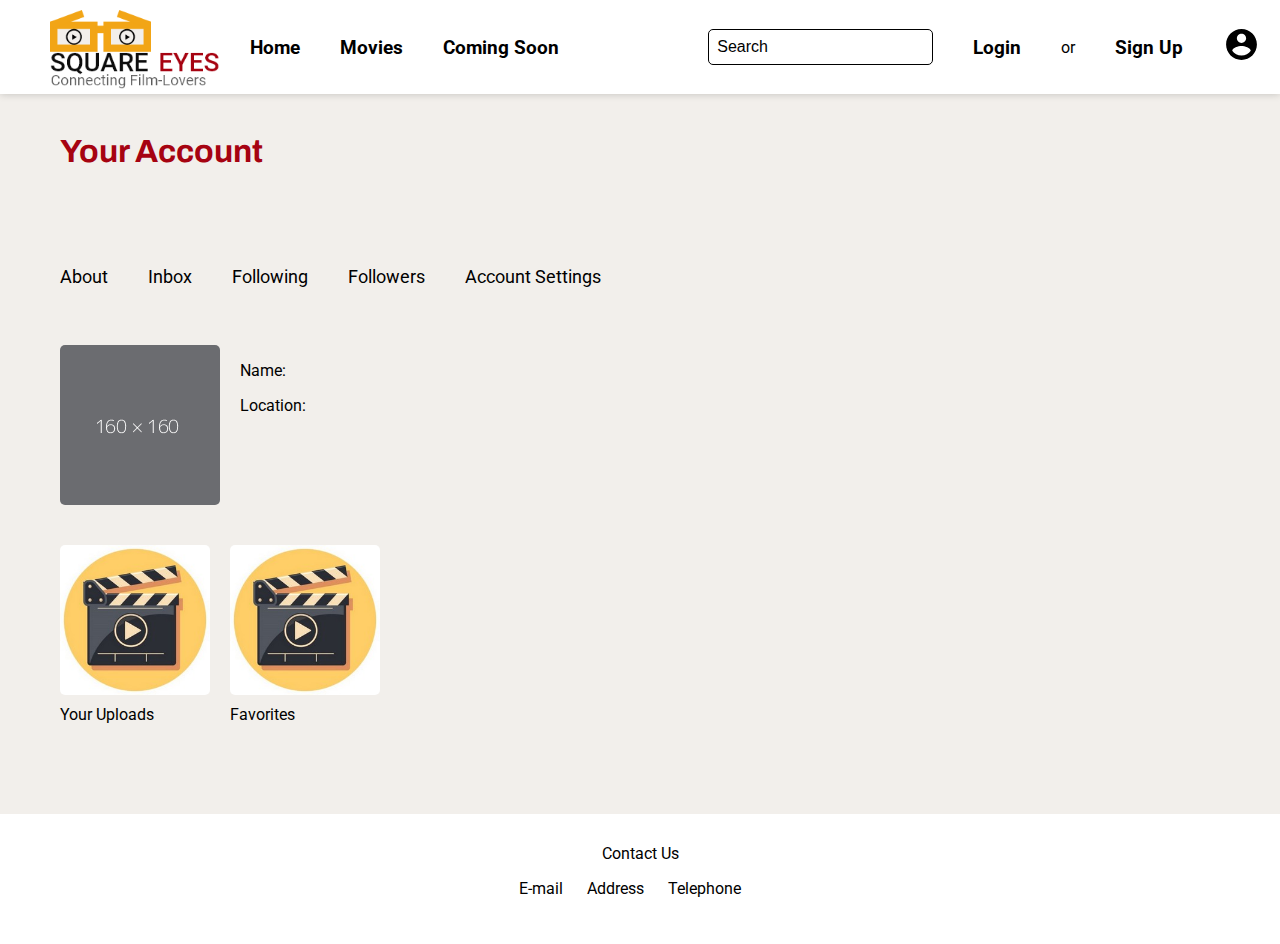
==== account.html @ ac814178 "fixed home page image and cta" ====
<!DOCTYPE html>
<html lang="en">

<head>
  <meta charset="UTF-8">
  <meta name="viewport" content="width=device-width, initial-scale=1.0">
  <meta name="description"
    content="Your account page, where you can see your uplods and favorite movies, and change your settings">
  <link rel="preconnect" href="https://fonts.gstatic.com">
  <link href="https://fonts.googleapis.com/css2?family=Archivo+Black&family=Roboto:wght@300;400;500;700&display=swap"
    rel="stylesheet">
  <link rel="stylesheet" href="/styles/styles.css">
  <title>Square Eyes | Your Account</title>
  <!-- Hotjar Tracking Code for https://thirsty-hermann-ff3585.netlify.app/ -->
  <script>
    (function (h, o, t, j, a, r) {
      h.hj = h.hj || function () { (h.hj.q = h.hj.q || []).push(arguments) };
      h._hjSettings = { hjid: 2609369, hjsv: 6 };
      a = o.getElementsByTagName('head')[0];
      r = o.createElement('script'); r.async = 1;
      r.src = t + h._hjSettings.hjid + j + h._hjSettings.hjsv;
      a.appendChild(r);
    })(window, document, 'https://static.hotjar.com/c/hotjar-', '.js?sv=');
  </script>
</head>

<body>
  <header>
    <nav class="main-nav">
      <ul class="left-nav">
        <li class="logo"><a href="index.html"><img src="images/SquareEyesLogo.png" alt="Square Eyes Logo"></a></li>
        <li><a href="index.html">Home</a></li>
        <li><a href="movies.html">Movies</a></li>
        <li><a href="coming-soon.html" class="mobile">Coming Soon</a></li>
      </ul>
      <ul class="right-nav">
        <li class="mobile"><input type="text" value="Search"></li>
        <li><a href="sign-up.html">Login</a></li>
        <li class="or-button">
          <p>or</p>
        </li>
        <li><a href="sign-up.html" class="mobile">Sign Up</a></li>
        <li><a href="account.html"><img src="images/account_circle_black_24dp.svg" alt="Profile picture"></a></li>
      </ul>
    </nav>
  </header>
  <main>
    <h1>Your Account</h1>
    <section class="account-links">
      <ul>
        <li><a href="#">About</a></li>
        <li><a href="#">Inbox</a></li>
        <li><a href="#">Following</a></li>
        <li><a href="#">Followers</a></li>
        <li><a href="#">Account Settings</a></li>
      </ul>
    </section>
    <section class="account">
      <img src="images/profile_picture.png" alt="Profile picture">
      <div class="account-info">
        <p>Name: </p>
        <p>Location: </p>
      </div>
    </section>
    <section class="folders">
      <div class="uploads">
        <img src="images/movie-thumbnail-xsmall.jpg" alt="">
        <a href="uploads.html">Your Uploads</a>
      </div>
      <div class="favorites">
        <img src="images/movie-thumbnail-xsmall.jpg" alt="">
        <a href="favorites.html">Favorites</a>
      </div>
    </section>
  </main>
  <footer>
    <a href="#">Contact Us</a>
    <div class="contact">
      <p>E-mail</p>
      <p>Address</p>
      <p>Telephone</p>
    </div>
  </footer>
</body>

</html>
---- styles/styles.css ----
/* Global Styles */
@import url("https://fonts.googleapis.com/css2?family=Archivo+Black&family=Archivo:wght@300;400;500;600;700&family=Roboto:wght@400;500;700;900&display=swap");

body,
html {
  background-color: #f2efeb;
  font-family: "Roboto", sans-serif;
  color: #a60311;
  height: 100%;
  margin: 0;
  padding: 0;
}

h1 {
  font-family: "Archivo", sans-serif;
  color: #a60311;
  font-size: 2rem;
  max-width: 100%;
  margin: 0px;
  padding: 40px 60px;
}

h2 {
  margin: 0px;
  padding-left: 60px;
}

p {
  color: #000;
}

main {
  max-width: 1980px;
}

header {
  background: #ffffff;
  width: 100%;
  padding: 0px 0px;
  box-shadow: 0px 0px 8px rgba(0, 0, 0, 0.2);
}

header a {
  text-decoration: none;
}

header ul {
  margin: 0px;
  padding: 0px;
}

header li {
  display: flex;
  padding: 20px;
}

header input {
  border: 1px solid black;
  border-radius: 5px;
  width: fit-content;
  padding: 8px;
}

.logo {
  padding: 0px;
}

.logo img {
  max-width: 170px;
  margin: 10px 10px 0px 50px;
}

.main-nav {
  display: flex;
  flex-direction: row;
  width: 100%;
}

.left-nav,
.right-nav {
  display: flex;
  align-items: center;
  width: 50%;
}

.right-nav {
  justify-content: flex-end;
}

.right-nav li,
.left-nav a {
  font-weight: bold;
  font-size: 1.2rem;
}

.right-nav p {
  color: #000;
  font-size: 1rem;
  font-weight: 400;
}

.right-nav img {
  width: 2.3rem;
}

a {
  color: black;
  text-decoration: none;
}

footer {
  background: #ffffff;
  color: #000;
  font-size: 1rem;
  margin-top: 50px;
  padding: 30px 0px;
  text-align: center;
  width: 100%;
}

.contact p {
  display: inline-block;
  padding-right: 20px;
}

a:hover {
  color: #1d5982;
}

.active {
  color: #1d5982;
}

img {
  border-radius: 5px;
  margin-top: 0px;
}

.movies {
  display: grid;
  grid-template-columns: repeat(4, 1fr);
  gap: 30px;
  padding: 40px 60px 40px 60px;
  margin-bottom: 4rem;
}

.moviecard {
  display: flex;
  flex-direction: column;
}

.moviecard-img {
  background-color: white;
  border-radius: 0.5rem;
  width: 100%;
  margin-bottom: 10px;
  display: flex;
  justify-content: center;
}

.moviecard img {
  width: 200px;
}

.movies a {
  text-decoration: none;
  display: inline-block;
  font-size: 1rem;
}

/* Home Page */

.welcome-container {
  background-image: url("../images/welcome-landscape.jpg");
  background-size: 100%;
  background-position: top;
  background-repeat: no-repeat;
  height: 450px;
  color: white;
}

.welcome-text {
  display: flex;
  flex-direction: column;
  text-align: center;
  justify-content: center;
  align-items: center;
  gap: 20px;
  padding: 50px 0px;
}

.welcome-title {
  padding: 0px 10px;
}

.cta-yellow {
  background-color: #f2a516;
  color: black;
  border: none;
  cursor: pointer;
  font-size: 1.1rem;
  text-align: center;
  padding: 10px 15px;
  border-radius: 5px;
  text-decoration: none;
}

.cta-yellow:hover {
  color: white;
}

/* Movie-Title Page */

.title-info {
  display: grid;
  grid-template-columns: 1fr 1fr;
  padding: 0px 60px;
}

.about-info {
  width: 400px;
}

.about-info :first-child,
.movie-details,
.rent p {
  font-weight: bold;
}

.play-movie {
  background-color: gray;
  width: 450px;
  height: 250px;
}

/* Movie page Pop-up */

.pop-up {
  color: black;
  position: fixed;
  top: 50%;
  left: 50%;
  transform: translate(-50%, -50%) scale(0);
  transition: 200ms ease-in-out;
  border-radius: 1rem;
  z-index: 10;
  background-color: lightgrey;
  width: 500px;
  max-width: 50%;
  text-align: center;
}

.pop-up.active {
  transform: translate(-50%, -50%) scale(1);
}

.title {
  padding: 25px;
  font-size: 1.25rem;
  font-weight: bold;
  flex: 2;
}

.pop-up_body {
  padding: 10px 15px;
  margin: auto;
}

.pop-up img {
  max-width: 100%;
}

.confirm {
  display: flex;
  flex-direction: column;
  padding: 20px;
  gap: 30px;
  max-width: 50%;
  margin: auto;
}

.confirm-button {
  background-color: green;
  color: #fff;
  border: none;
  cursor: pointer;
  font-size: 1.1rem;
  text-align: center;
  padding: 15px 15px;
  border-radius: 5px;
  text-decoration: none;
}

.cancel-button {
  background-color: red;
  color: white;
  padding: 3px;
  border-radius: 3px;
  border: none;
  cursor: pointer;
  font-size: 1rem;
}

#overlay {
  position: fixed;
  opacity: 0;
  transition: 200ms ease-in-out;
  top: 0;
  left: 0;
  right: 0;
  bottom: 0;
  background-color: rgba(0, 0, 0, 0.8);
  pointer-events: none;
}

#overlay.active {
  opacity: 1;
  pointer-events: all;
}

.purchase-message {
  margin: auto;
  background: forestgreen;
  font-size: 1.1rem;
  padding: 15px 15px;
  border-radius: 3px;
}

.purchase-text {
  font-size: 1.25rem;
}

/* Account Page */

.account-page .account-links {
  padding: 0px 60px;
}

.account-links {
  padding: 40px 60px;
  font-size: 1.1rem;
}

.account-links ul {
  display: flex;
  gap: 40px;
  list-style: none;
  padding: 0px;
}

.account {
  display: flex;
  flex-direction: row;
  padding-left: 60px;
}

.account-info {
  margin-left: 20px;
}

.folders {
  display: flex;
  padding: 40px 60px;
  gap: 20px;
}

.folders img {
  width: 100%;
}

.uploads {
  display: grid;
  grid-column: 1;
  gap: 10px;
}

.favorites {
  display: grid;
  grid-column: 2;
  gap: 10px;
}

.folders img {
  max-width: 150px;
  max-height: 150px;
}

/* Sign Up Page */

.form-container {
  color: black;
  max-width: 760px;
  margin: 20px auto;
  padding: 20px;
  background: lightgrey;
  border-radius: 3px;
  font-size: 1.1rem;
}

input {
  width: 100%;
  padding: 10px 0px;
  font-size: 1rem;
}

label {
  display: block;
  margin-top: 1rem;
}

.form-error {
  display: none;
  color: red;
  font-size: 0.9rem;
  margin-top: 2px;
}

form button {
  background-color: #f2a516;
  color: white;
  cursor: pointer;
  border: none;
  border-radius: 3px;
  width: 200px;
  padding: 1rem;
  margin-top: 30px;
}

button:disabled {
  background: gray;
}

.message {
  max-width: 150px;
  background-color: #f2a516;
  color: white;
  border-radius: 3px;
  padding: 1rem;
}

.error {
  color: red;
  padding: 10px;
  border: solid red;
}

/* Media Queries */
@media (max-width: 1050px) {
  .main-nav {
    align-items: center;
  }

  .left-nav {
    width: 70%;
  }

  .right-nav {
    width: 30%;
  }

  .or-button {
    display: none;
  }

  .mobile {
    display: none;
  }

  .movies {
    grid-template-columns: 1fr 1fr;
  }

  .welcome-container {
    height: 300px;
  }

  /* Movie Title Page */

  .movie-page,
  .title-info {
    display: flex;
    flex-direction: column;
  }

  .play-movie {
    width: 100%;
  }

  .movie-details {
    order: 3;
  }

  .about-info {
    width: 60%;
    order: 2;
    margin: 20px 0px 20px 0px;
  }

  .rent {
    margin-bottom: 30px;
  }

  @media (max-width: 800px) {
    .main-nav {
      flex-direction: column;
    }

    .left-nav,
    .right-nav {
      flex-direction: column;
      width: 100%;
    }

    .left-nav > *,
    .right-nav > * {
      padding: 7px;
    }

    .welcome-container {
      height: 250px;
    }

    /* Movie Title Page */
    .movie-page,
    .title-info {
      display: flex;
      flex-direction: column;
    }

    .play-movie {
      width: 100%;
    }

    .movie-details {
      order: 2;
    }

    .about-info {
      width: 100%;
      order: 1;
    }

    /* Account Page */
    .account-links ul {
      display: flex;
      flex-direction: column;
    }

    .account-links li {
      margin: 0px;
    }

    .account-page {
      display: flex;
      flex-direction: column;
    }

    .account {
      margin: 0px;
    }

    .account-info {
      order: 1;
    }

    .account-links {
      margin: 0px;
      order: 2;
    }

    .folders {
      margin: 0px;
      order: 3;
    }
  }

  @media screen and (max-width: 550px) {
    .movies {
      grid-template-columns: 1fr;
    }

    .welcome-container {
      height: 150px;
    }

    .rent .cta-yellow {
      display: block;
      margin-bottom: 20px;
    }

    .confirm {
      max-width: 100%;
    }

    .account {
      flex-direction: column;
    }

    .account-info {
      margin: 0px;
    }

    .account img {
      width: 50%;
    }
  }
}
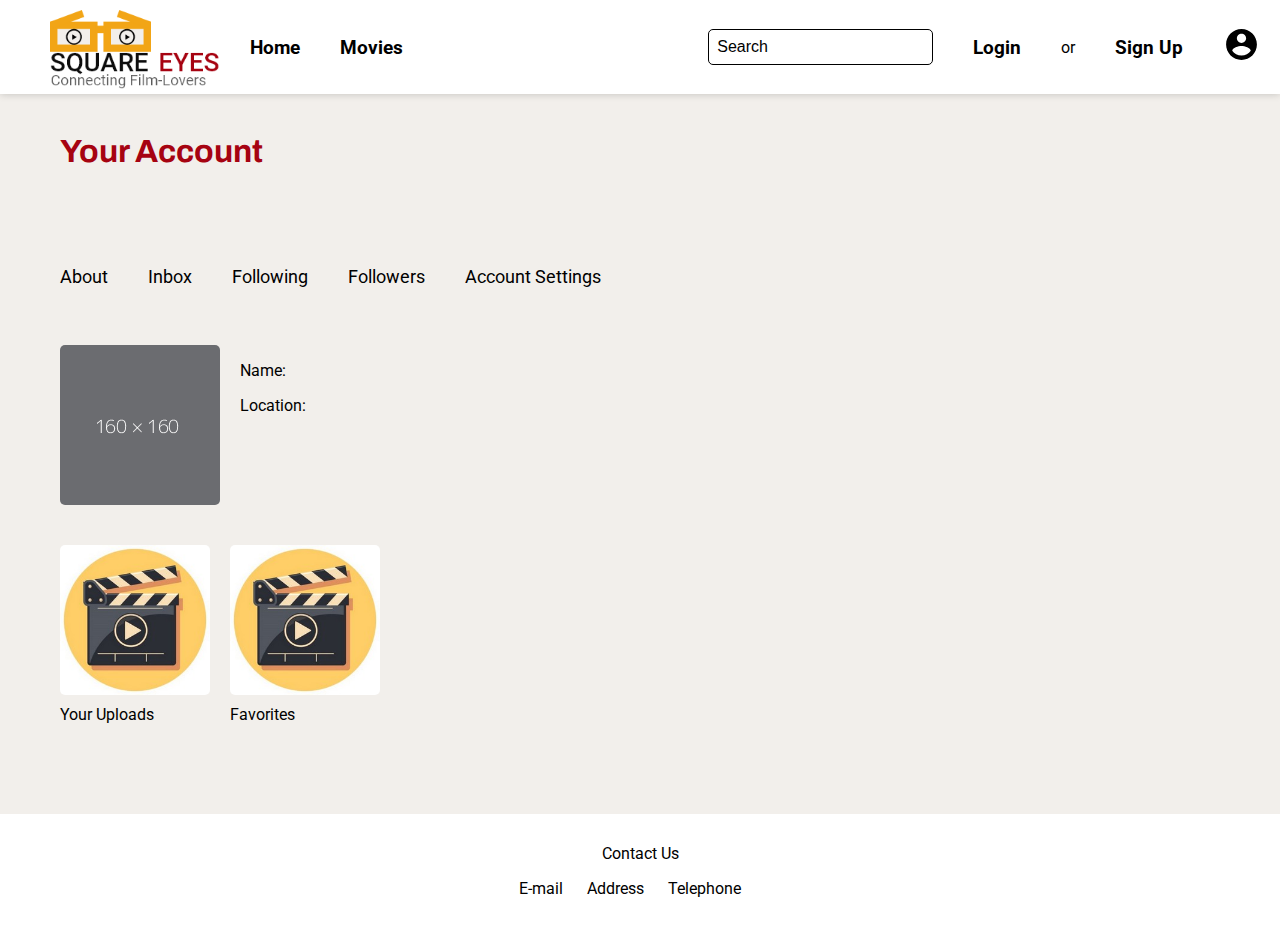
==== commit fb933e26: "removed "coming soon" from header" ====
--- a/account.html
+++ b/account.html
@@ -31,7 +31,6 @@
         <li class="logo"><a href="index.html"><img src="images/SquareEyesLogo.png" alt="Square Eyes Logo"></a></li>
         <li><a href="index.html">Home</a></li>
         <li><a href="movies.html">Movies</a></li>
-        <li><a href="coming-soon.html" class="mobile">Coming Soon</a></li>
       </ul>
       <ul class="right-nav">
         <li class="mobile"><input type="text" value="Search"></li>
--- a/styles/styles.css
+++ b/styles/styles.css
@@ -559,22 +559,25 @@
       margin: 0px;
     }
 
-    .account-info {
-      order: 1;
-    }
-
     .account-links {
       margin: 0px;
-      order: 2;
     }
 
     .folders {
       margin: 0px;
-      order: 3;
     }
   }
 
   @media screen and (max-width: 550px) {
+    h1,
+    h2 {
+      text-align: center;
+    }
+
+    h2 {
+      padding: 0px;
+    }
+
     .movies {
       grid-template-columns: 1fr;
     }
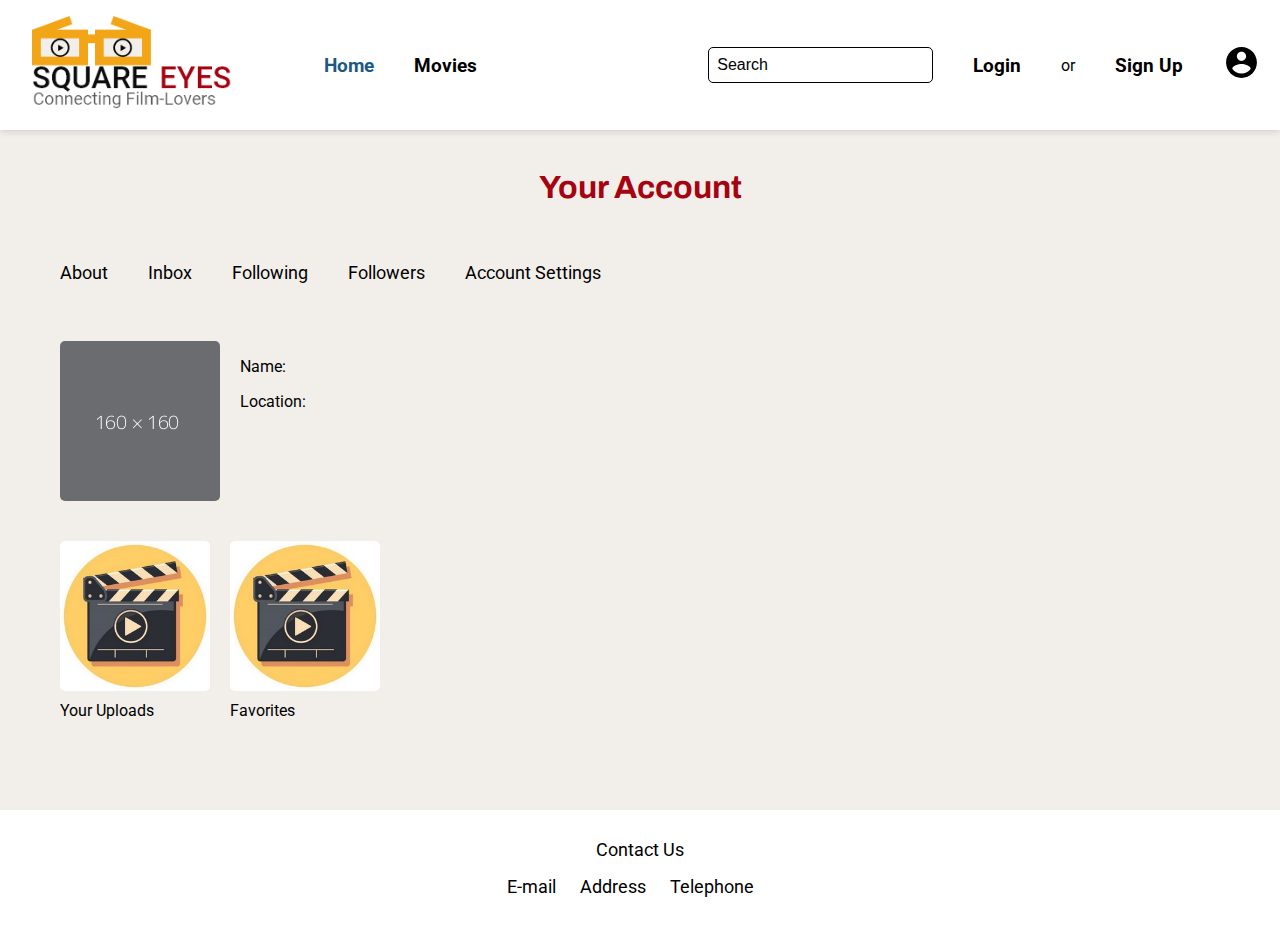
==== commit 2baaf850: "fixed some styling, and finished the hamburger menu" ====
--- a/account.html
+++ b/account.html
@@ -9,6 +9,7 @@
   <link rel="preconnect" href="https://fonts.gstatic.com">
   <link href="https://fonts.googleapis.com/css2?family=Archivo+Black&family=Roboto:wght@300;400;500;700&display=swap"
     rel="stylesheet">
+    <link rel="stylesheet" href="https://cdnjs.cloudflare.com/ajax/libs/font-awesome/4.7.0/css/font-awesome.min.css">
   <link rel="stylesheet" href="/styles/styles.css">
   <title>Square Eyes | Your Account</title>
   <!-- Hotjar Tracking Code for https://thirsty-hermann-ff3585.netlify.app/ -->
@@ -27,21 +28,21 @@
 <body>
   <header>
     <nav class="main-nav">
-      <ul class="left-nav">
-        <li class="logo"><a href="index.html"><img src="images/SquareEyesLogo.png" alt="Square Eyes Logo"></a></li>
-        <li><a href="index.html">Home</a></li>
+      <a href="index.html"><img class="logo" src="images/SquareEyesLogo.png" alt="Square Eyes Logo"></a>
+      <ul class="links">
+        <li><a href="index.html" class="active">Home</a></li>
         <li><a href="movies.html">Movies</a></li>
-      </ul>
-      <ul class="right-nav">
-        <li class="mobile"><input type="text" value="Search"></li>
+        <li class="push mobile"><input type="text" value="Search"></li>
         <li><a href="sign-up.html">Login</a></li>
         <li class="or-button">
           <p>or</p>
         </li>
-        <li><a href="sign-up.html" class="mobile">Sign Up</a></li>
-        <li><a href="account.html"><img src="images/account_circle_black_24dp.svg" alt="Profile picture"></a></li>
+        <li class="mobile"><a href="sign-up.html">Sign Up</a></li>
+        <li><a href="account.html"><img class="profile-pic" src="images/account_circle_black_24dp.svg" alt="Profile picture"></a></li>
       </ul>
     </nav>
+    <button class="icon"><i class="fa fa-bars"></i>
+    </button>
   </header>
   <main>
     <h1>Your Account</h1>
@@ -80,6 +81,7 @@
       <p>Telephone</p>
     </div>
   </footer>
+  <script src="js/hamburger.js"></script>
 </body>
 
 </html>--- a/styles/styles.css
+++ b/styles/styles.css
@@ -21,8 +21,12 @@
 }
 
 h2 {
-  margin: 0px;
-  padding-left: 60px;
+  padding: 2rem 5rem;
+}
+
+h1,
+h2 {
+  text-align: center;
 }
 
 p {
@@ -35,22 +39,17 @@
 
 header {
   background: #ffffff;
-  width: 100%;
-  padding: 0px 0px;
   box-shadow: 0px 0px 8px rgba(0, 0, 0, 0.2);
 }
 
-header a {
-  text-decoration: none;
-}
-
 header ul {
-  margin: 0px;
-  padding: 0px;
+  display: flex;
+  align-items: center;
+  justify-content: space-evenly;
 }
 
 header li {
-  display: flex;
+  list-style: none;
   padding: 20px;
 }
 
@@ -61,45 +60,33 @@
   padding: 8px;
 }
 
-.logo {
-  padding: 0px;
-}
-
-.logo img {
-  max-width: 170px;
-  margin: 10px 10px 0px 50px;
+.icon {
+  display: none;
 }
 
 .main-nav {
   display: flex;
-  flex-direction: row;
-  width: 100%;
-}
-
-.left-nav,
-.right-nav {
-  display: flex;
-  align-items: center;
-  width: 50%;
-}
-
-.right-nav {
-  justify-content: flex-end;
-}
-
-.right-nav li,
-.left-nav a {
+}
+
+.main-nav a {
   font-weight: bold;
   font-size: 1.2rem;
 }
 
-.right-nav p {
-  color: #000;
-  font-size: 1rem;
-  font-weight: 400;
-}
-
-.right-nav img {
+.links {
+  flex: 1;
+}
+
+.logo {
+  max-width: 200px;
+  padding: 1rem 2rem;
+}
+
+.push {
+  margin-left: auto;
+}
+
+.profile-pic {
   width: 2.3rem;
 }
 
@@ -111,7 +98,7 @@
 footer {
   background: #ffffff;
   color: #000;
-  font-size: 1rem;
+  font-size: 1.1rem;
   margin-top: 50px;
   padding: 30px 0px;
   text-align: center;
@@ -136,36 +123,29 @@
   margin-top: 0px;
 }
 
-.movies {
+.featured-movies,
+.recommended-movies,
+.new-movies,
+.top_rated-movies,
+.coming_soon-movies {
   display: grid;
   grid-template-columns: repeat(4, 1fr);
+  width: 90%;
+  margin: auto;
   gap: 30px;
-  padding: 40px 60px 40px 60px;
   margin-bottom: 4rem;
 }
 
 .moviecard {
-  display: flex;
-  flex-direction: column;
-}
-
-.moviecard-img {
-  background-color: white;
-  border-radius: 0.5rem;
+  width: 80%;
+}
+
+.moviecard a {
+  font-size: 1.3rem;
+}
+
+.moviecard img {
   width: 100%;
-  margin-bottom: 10px;
-  display: flex;
-  justify-content: center;
-}
-
-.moviecard img {
-  width: 200px;
-}
-
-.movies a {
-  text-decoration: none;
-  display: inline-block;
-  font-size: 1rem;
 }
 
 /* Home Page */
@@ -228,9 +208,15 @@
 }
 
 .play-movie {
-  background-color: gray;
-  width: 450px;
-  height: 250px;
+  width: 50%;
+}
+
+.play-movie img {
+  width: 100%;
+}
+
+.movie-poster {
+  width: 100%;
 }
 
 /* Movie page Pop-up */
@@ -337,7 +323,7 @@
 }
 
 .account-links {
-  padding: 40px 60px;
+  padding: 0px 60px 40px 60px;
   font-size: 1.1rem;
 }
 
@@ -431,6 +417,7 @@
 }
 
 .message {
+  text-align: center;
   max-width: 150px;
   background-color: #f2a516;
   color: white;
@@ -446,16 +433,12 @@
 
 /* Media Queries */
 @media (max-width: 1050px) {
-  .main-nav {
-    align-items: center;
-  }
-
-  .left-nav {
-    width: 70%;
-  }
-
-  .right-nav {
-    width: 30%;
+  .nav-list {
+    justify-content: space-evenly;
+  }
+
+  .links a {
+    padding: 1rem;
   }
 
   .or-button {
@@ -483,7 +466,7 @@
   }
 
   .play-movie {
-    width: 100%;
+    width: 50%;
   }
 
   .movie-details {
@@ -500,24 +483,40 @@
     margin-bottom: 30px;
   }
 
-  @media (max-width: 800px) {
+  @media (max-width: 820px) {
     .main-nav {
-      flex-direction: column;
-    }
-
-    .left-nav,
-    .right-nav {
-      flex-direction: column;
-      width: 100%;
-    }
-
-    .left-nav > *,
-    .right-nav > * {
-      padding: 7px;
+      display: block;
+    }
+
+    .links {
+      display: none;
+      padding: 0;
+    }
+
+    .links a {
+      font-size: 1.5rem;
+    }
+
+    .icon {
+      display: block;
+      border: none;
+      position: absolute;
+      width: 4em;
+      height: 4em;
+      top: 2rem;
+      right: 1rem;
     }
 
     .welcome-container {
       height: 250px;
+    }
+
+    .featured-movies,
+    .recommended-movies,
+    .new-movies,
+    .top_rated-movies,
+    .coming_soon-movies {
+      grid-template-columns: repeat(2, 1fr);
     }
 
     /* Movie Title Page */
@@ -528,7 +527,7 @@
     }
 
     .play-movie {
-      width: 100%;
+      width: 60%;
     }
 
     .movie-details {
@@ -569,17 +568,28 @@
   }
 
   @media screen and (max-width: 550px) {
-    h1,
     h2 {
+      padding: 0;
+      margin-bottom: 3rem;
+    }
+
+    .featured-movies,
+    .recommended-movies,
+    .new-movies,
+    .top_rated-movies,
+    .coming_soon-movies {
+      grid-template-columns: 1fr;
+      width: 60%;
       text-align: center;
     }
 
-    h2 {
-      padding: 0px;
-    }
-
-    .movies {
-      grid-template-columns: 1fr;
+    .moviecard {
+      width: 100%;
+      margin-bottom: 2rem;
+    }
+
+    .play-movie {
+      width: 80%;
     }
 
     .welcome-container {
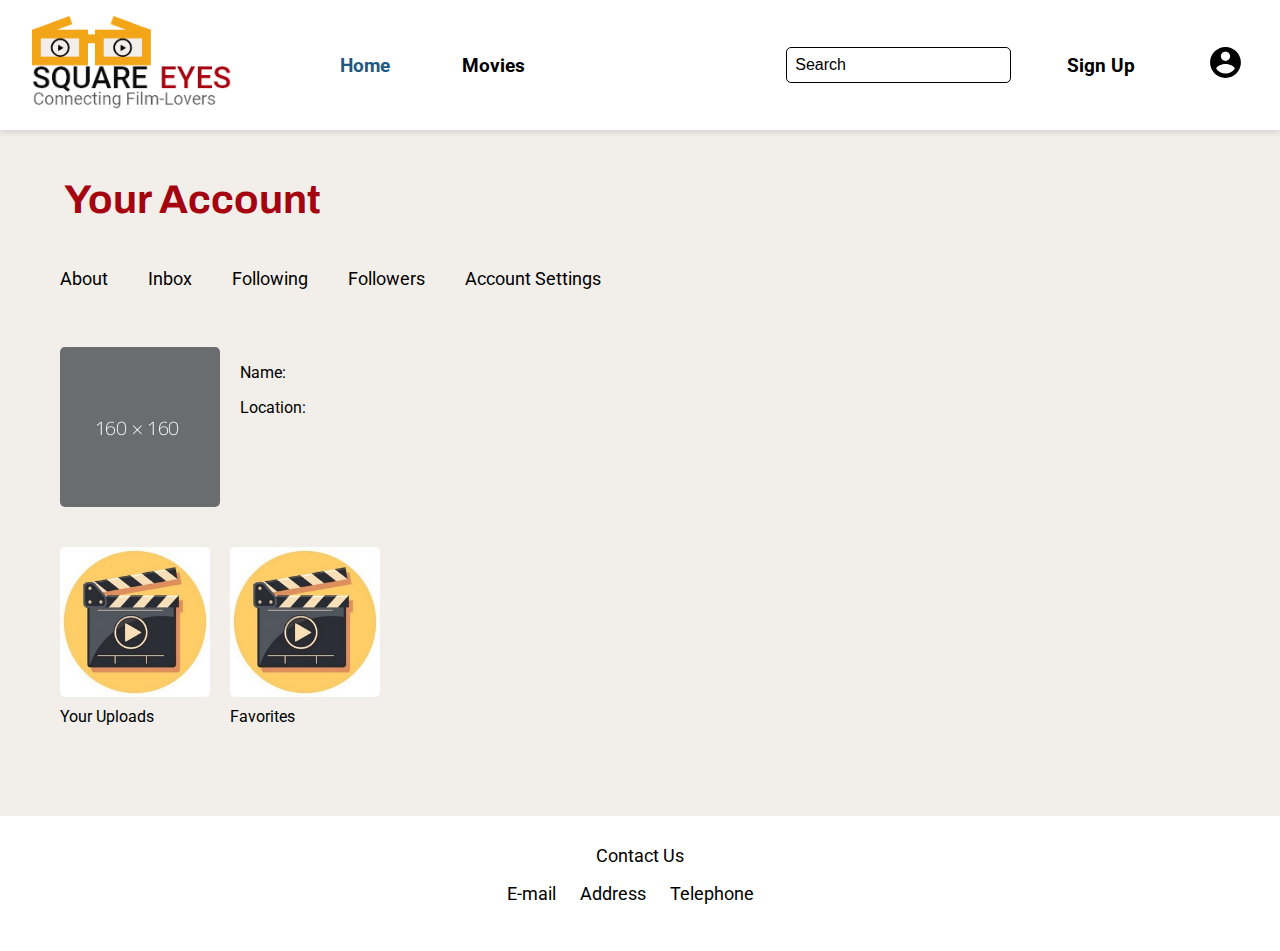
==== commit a8181c4d: "fixed styling" ====
--- a/account.html
+++ b/account.html
@@ -33,11 +33,7 @@
         <li><a href="index.html" class="active">Home</a></li>
         <li><a href="movies.html">Movies</a></li>
         <li class="push mobile"><input type="text" value="Search"></li>
-        <li><a href="sign-up.html">Login</a></li>
-        <li class="or-button">
-          <p>or</p>
-        </li>
-        <li class="mobile"><a href="sign-up.html">Sign Up</a></li>
+        <li><a href="sign-up.html">Sign Up</a></li>
         <li><a href="account.html"><img class="profile-pic" src="images/account_circle_black_24dp.svg" alt="Profile picture"></a></li>
       </ul>
     </nav>
--- a/styles/styles.css
+++ b/styles/styles.css
@@ -14,19 +14,14 @@
 h1 {
   font-family: "Archivo", sans-serif;
   color: #a60311;
+  font-size: 2.5rem;
+  width: 90%;
+  margin: 3rem 5%;
+}
+
+h2 {
+  margin-bottom: 2rem;
   font-size: 2rem;
-  max-width: 100%;
-  margin: 0px;
-  padding: 40px 60px;
-}
-
-h2 {
-  padding: 2rem 5rem;
-}
-
-h1,
-h2 {
-  text-align: center;
 }
 
 p {
@@ -75,6 +70,10 @@
 
 .links {
   flex: 1;
+}
+
+.links a {
+  padding: 1rem;
 }
 
 .logo {
@@ -126,18 +125,16 @@
 .featured-movies,
 .recommended-movies,
 .new-movies,
-.top_rated-movies,
-.coming_soon-movies {
+.top-rated-movies,
+.coming-soon-movies {
   display: grid;
   grid-template-columns: repeat(4, 1fr);
-  width: 90%;
-  margin: auto;
-  gap: 30px;
-  margin-bottom: 4rem;
+  gap: 2rem;
+  margin: 0 auto 4rem;
 }
 
 .moviecard {
-  width: 80%;
+  width: 85%;
 }
 
 .moviecard a {
@@ -163,10 +160,8 @@
   display: flex;
   flex-direction: column;
   text-align: center;
-  justify-content: center;
   align-items: center;
-  gap: 20px;
-  padding: 50px 0px;
+  padding-bottom: 5rem;
 }
 
 .welcome-title {
@@ -189,6 +184,15 @@
   color: white;
 }
 
+.featured-container,
+.recommended-container,
+.new-container,
+.top-rated-container,
+.coming-soon-container {
+  width: 90%;
+  margin: 0 auto 5rem;
+}
+
 /* Movie-Title Page */
 
 .title-info {
@@ -228,7 +232,7 @@
   left: 50%;
   transform: translate(-50%, -50%) scale(0);
   transition: 200ms ease-in-out;
-  border-radius: 1rem;
+  border-radius: 0.2rem;
   z-index: 10;
   background-color: lightgrey;
   width: 500px;
@@ -437,24 +441,12 @@
     justify-content: space-evenly;
   }
 
-  .links a {
-    padding: 1rem;
-  }
-
-  .or-button {
-    display: none;
-  }
-
   .mobile {
     display: none;
   }
 
-  .movies {
-    grid-template-columns: 1fr 1fr;
-  }
-
-  .welcome-container {
-    height: 300px;
+  .moviecard {
+    width: 75%;
   }
 
   /* Movie Title Page */
@@ -488,13 +480,17 @@
       display: block;
     }
 
+    h2 {
+      text-align: center;
+    }
+
     .links {
       display: none;
       padding: 0;
     }
 
     .links a {
-      font-size: 1.5rem;
+      font-size: 1.4rem;
     }
 
     .icon {
@@ -514,9 +510,10 @@
     .featured-movies,
     .recommended-movies,
     .new-movies,
-    .top_rated-movies,
-    .coming_soon-movies {
+    .top-rated-movies,
+    .coming-soon-movies {
       grid-template-columns: repeat(2, 1fr);
+      justify-items: center;
     }
 
     /* Movie Title Page */
@@ -568,19 +565,17 @@
   }
 
   @media screen and (max-width: 550px) {
-    h2 {
-      padding: 0;
-      margin-bottom: 3rem;
+    main {
+      text-align: center;
     }
 
     .featured-movies,
     .recommended-movies,
     .new-movies,
-    .top_rated-movies,
-    .coming_soon-movies {
+    .top-rated-movies,
+    .coming-soon-movies {
       grid-template-columns: 1fr;
-      width: 60%;
-      text-align: center;
+      width: 70%;
     }
 
     .moviecard {
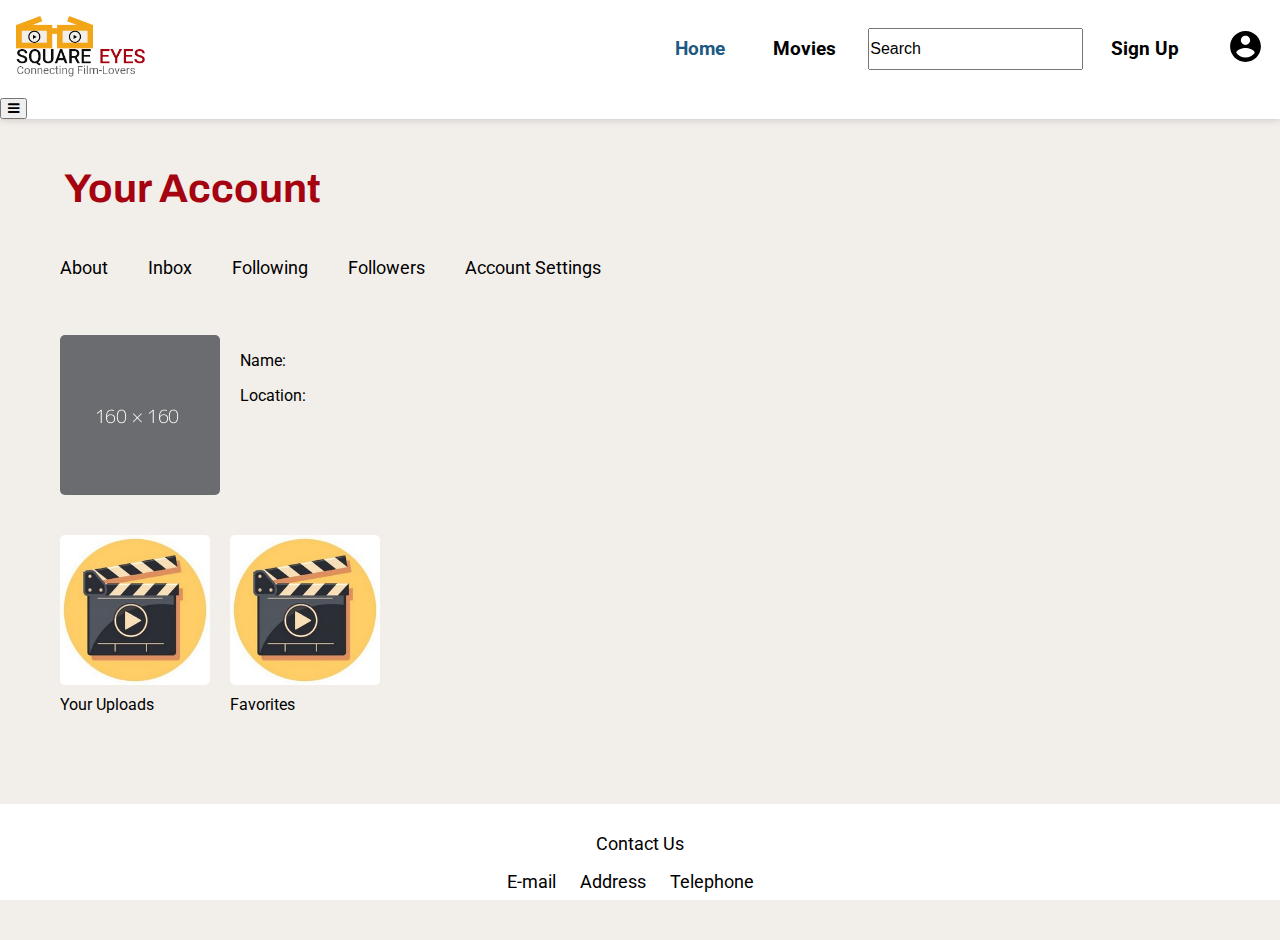
==== commit 1e689287: "Made a better hamburger menu" ====
--- a/account.html
+++ b/account.html
@@ -32,12 +32,12 @@
       <ul class="links">
         <li><a href="index.html" class="active">Home</a></li>
         <li><a href="movies.html">Movies</a></li>
-        <li class="push mobile"><input type="text" value="Search"></li>
+        <li class="mobile"><input type="text" value="Search"></li>
         <li><a href="sign-up.html">Sign Up</a></li>
         <li><a href="account.html"><img class="profile-pic" src="images/account_circle_black_24dp.svg" alt="Profile picture"></a></li>
       </ul>
     </nav>
-    <button class="icon"><i class="fa fa-bars"></i>
+    <button class="menu"><i class="fa fa-bars"></i>
     </button>
   </header>
   <main>
--- a/styles/styles.css
+++ b/styles/styles.css
@@ -9,6 +9,7 @@
   height: 100%;
   margin: 0;
   padding: 0;
+  overflow-x: hidden;
 }
 
 h1 {
@@ -37,30 +38,15 @@
   box-shadow: 0px 0px 8px rgba(0, 0, 0, 0.2);
 }
 
-header ul {
+.logo {
+  max-width: 130px;
+  margin: 1rem;
+}
+
+.main-nav {
   display: flex;
   align-items: center;
-  justify-content: space-evenly;
-}
-
-header li {
-  list-style: none;
-  padding: 20px;
-}
-
-header input {
-  border: 1px solid black;
-  border-radius: 5px;
-  width: fit-content;
-  padding: 8px;
-}
-
-.icon {
-  display: none;
-}
-
-.main-nav {
-  display: flex;
+  justify-content: space-between;
 }
 
 .main-nav a {
@@ -69,20 +55,20 @@
 }
 
 .links {
-  flex: 1;
+  display: flex;
+  list-style: none;
+  align-items: center;
+  padding: 0;
+  margin: 0;
+  gap: 1rem;
 }
 
 .links a {
   padding: 1rem;
 }
 
-.logo {
-  max-width: 200px;
-  padding: 1rem 2rem;
-}
-
-.push {
-  margin-left: auto;
+.nav-toggle {
+  display: none;
 }
 
 .profile-pic {
@@ -134,7 +120,7 @@
 }
 
 .moviecard {
-  width: 85%;
+  width: 70%;
 }
 
 .moviecard a {
@@ -436,21 +422,67 @@
 }
 
 /* Media Queries */
-@media (max-width: 1050px) {
-  .nav-list {
-    justify-content: space-evenly;
-  }
-
-  .mobile {
-    display: none;
+@media (max-width: 820px) {
+  .links {
+    position: fixed;
+    inset: 0 0 0 50%;
+    background: rgba(255, 255, 255, 0.98);
+    gap: 2.5rem;
+    padding: 5rem 2rem;
+    align-items: initial;
+    flex-direction: column;
+    transform: translateX(100%);
+    transition: transform 250ms ease-out;
+  }
+
+  .links[data-visible="true"] {
+    transform: translateX(0%);
+  }
+
+  .nav-toggle {
+    display: block;
+    position: absolute;
+    z-index: 9999;
+    background: url(/images/menu_black_24dp.svg);
+    background-repeat: no-repeat;
+    background-size: cover;
+    border: none;
+    width: 2rem;
+    aspect-ratio: 1;
+    top: 2rem;
+    right: 2rem;
+  }
+
+  .nav-toggle[aria-expanded="true"] {
+    background: url(/images/close_black_24dp.svg);
+    background-repeat: no-repeat;
+    background-size: cover;
+    width: 2rem;
+    aspect-ratio: 1;
   }
 
   .moviecard {
-    width: 75%;
+    width: 70%;
+  }
+
+  h2 {
+    text-align: center;
+  }
+
+  .welcome-container {
+    height: 250px;
+  }
+
+  .featured-movies,
+  .recommended-movies,
+  .new-movies,
+  .top-rated-movies,
+  .coming-soon-movies {
+    grid-template-columns: repeat(2, 1fr);
+    justify-items: center;
   }
 
   /* Movie Title Page */
-
   .movie-page,
   .title-info {
     display: flex;
@@ -458,158 +490,91 @@
   }
 
   .play-movie {
+    width: 60%;
+  }
+
+  .movie-details {
+    order: 2;
+  }
+
+  .about-info {
+    width: 100%;
+    order: 1;
+  }
+
+  /* Account Page */
+  .account-links ul {
+    display: flex;
+    flex-direction: column;
+  }
+
+  .account-links li {
+    margin: 0px;
+  }
+
+  .account-page {
+    display: flex;
+    flex-direction: column;
+  }
+
+  .account {
+    margin: 0px;
+  }
+
+  .account-links {
+    margin: 0px;
+  }
+
+  .folders {
+    margin: 0px;
+  }
+}
+
+@media screen and (max-width: 550px) {
+  main {
+    text-align: center;
+  }
+
+  .featured-movies,
+  .recommended-movies,
+  .new-movies,
+  .top-rated-movies,
+  .coming-soon-movies {
+    grid-template-columns: 1fr;
+    width: 70%;
+  }
+
+  .moviecard {
+    width: 100%;
+    margin-bottom: 2rem;
+  }
+
+  .play-movie {
+    width: 80%;
+  }
+
+  .welcome-container {
+    height: 150px;
+  }
+
+  .rent .cta-yellow {
+    display: block;
+    margin-bottom: 20px;
+  }
+
+  .confirm {
+    max-width: 100%;
+  }
+
+  .account {
+    flex-direction: column;
+  }
+
+  .account-info {
+    margin: 0px;
+  }
+
+  .account img {
     width: 50%;
   }
-
-  .movie-details {
-    order: 3;
-  }
-
-  .about-info {
-    width: 60%;
-    order: 2;
-    margin: 20px 0px 20px 0px;
-  }
-
-  .rent {
-    margin-bottom: 30px;
-  }
-
-  @media (max-width: 820px) {
-    .main-nav {
-      display: block;
-    }
-
-    h2 {
-      text-align: center;
-    }
-
-    .links {
-      display: none;
-      padding: 0;
-    }
-
-    .links a {
-      font-size: 1.4rem;
-    }
-
-    .icon {
-      display: block;
-      border: none;
-      position: absolute;
-      width: 4em;
-      height: 4em;
-      top: 2rem;
-      right: 1rem;
-    }
-
-    .welcome-container {
-      height: 250px;
-    }
-
-    .featured-movies,
-    .recommended-movies,
-    .new-movies,
-    .top-rated-movies,
-    .coming-soon-movies {
-      grid-template-columns: repeat(2, 1fr);
-      justify-items: center;
-    }
-
-    /* Movie Title Page */
-    .movie-page,
-    .title-info {
-      display: flex;
-      flex-direction: column;
-    }
-
-    .play-movie {
-      width: 60%;
-    }
-
-    .movie-details {
-      order: 2;
-    }
-
-    .about-info {
-      width: 100%;
-      order: 1;
-    }
-
-    /* Account Page */
-    .account-links ul {
-      display: flex;
-      flex-direction: column;
-    }
-
-    .account-links li {
-      margin: 0px;
-    }
-
-    .account-page {
-      display: flex;
-      flex-direction: column;
-    }
-
-    .account {
-      margin: 0px;
-    }
-
-    .account-links {
-      margin: 0px;
-    }
-
-    .folders {
-      margin: 0px;
-    }
-  }
-
-  @media screen and (max-width: 550px) {
-    main {
-      text-align: center;
-    }
-
-    .featured-movies,
-    .recommended-movies,
-    .new-movies,
-    .top-rated-movies,
-    .coming-soon-movies {
-      grid-template-columns: 1fr;
-      width: 70%;
-    }
-
-    .moviecard {
-      width: 100%;
-      margin-bottom: 2rem;
-    }
-
-    .play-movie {
-      width: 80%;
-    }
-
-    .welcome-container {
-      height: 150px;
-    }
-
-    .rent .cta-yellow {
-      display: block;
-      margin-bottom: 20px;
-    }
-
-    .confirm {
-      max-width: 100%;
-    }
-
-    .account {
-      flex-direction: column;
-    }
-
-    .account-info {
-      margin: 0px;
-    }
-
-    .account img {
-      width: 50%;
-    }
-  }
-}
+}
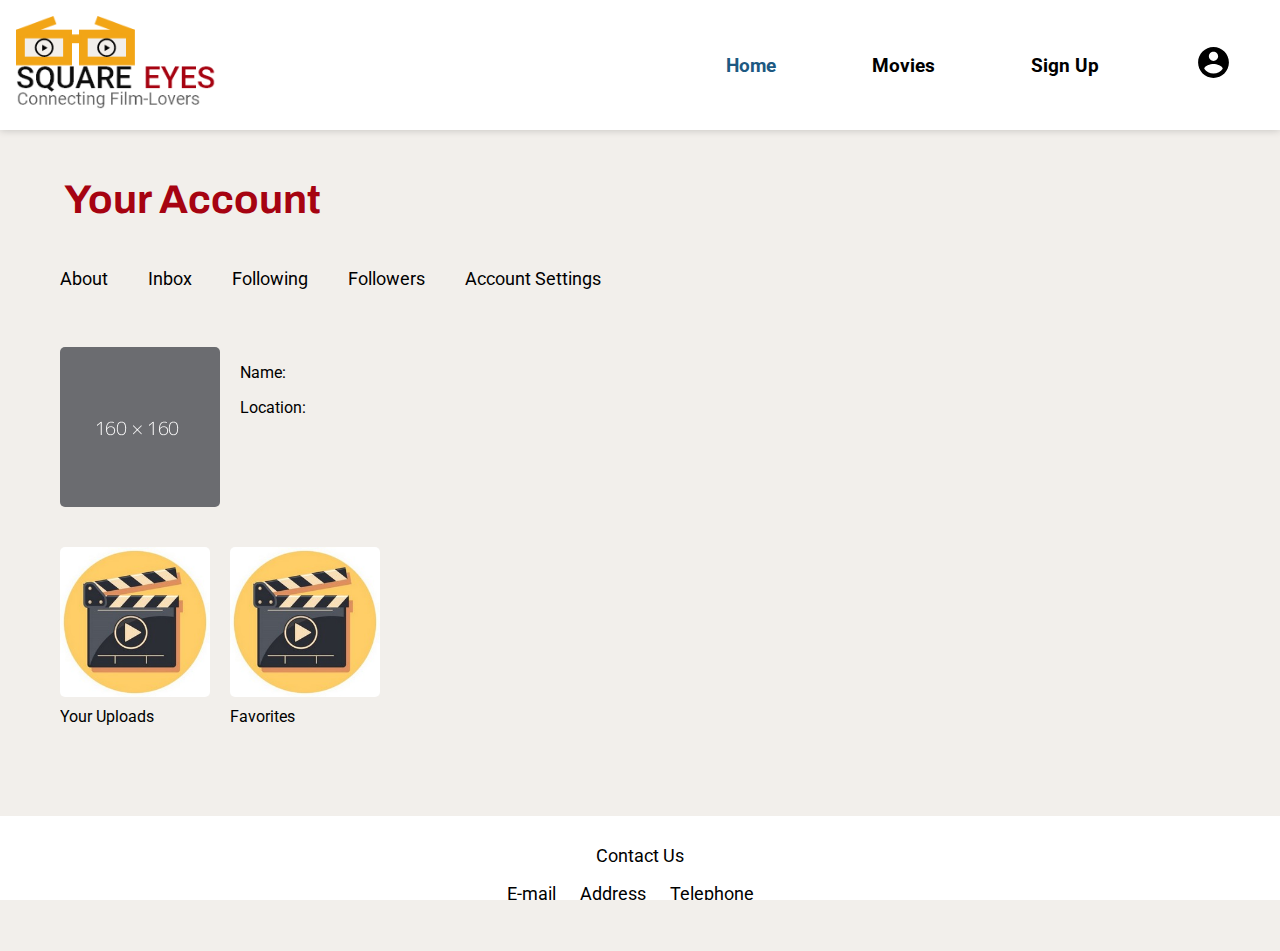
==== commit 8e62da04: "Added hamburger menu to every page" ====
--- a/account.html
+++ b/account.html
@@ -26,19 +26,19 @@
 </head>
 
 <body>
-  <header>
-    <nav class="main-nav">
+  <header class="main-nav">
+    <div>
       <a href="index.html"><img class="logo" src="images/SquareEyesLogo.png" alt="Square Eyes Logo"></a>
-      <ul class="links">
+    </div>
+    <button class="nav-toggle" aria-controls="links" aria-expanded="false"></button>
+    <nav>
+      <ul id="links" data-visible="false" class="links">
         <li><a href="index.html" class="active">Home</a></li>
         <li><a href="movies.html">Movies</a></li>
-        <li class="mobile"><input type="text" value="Search"></li>
         <li><a href="sign-up.html">Sign Up</a></li>
         <li><a href="account.html"><img class="profile-pic" src="images/account_circle_black_24dp.svg" alt="Profile picture"></a></li>
       </ul>
     </nav>
-    <button class="menu"><i class="fa fa-bars"></i>
-    </button>
   </header>
   <main>
     <h1>Your Account</h1>
--- a/styles/styles.css
+++ b/styles/styles.css
@@ -39,7 +39,7 @@
 }
 
 .logo {
-  max-width: 130px;
+  max-width: 200px;
   margin: 1rem;
 }
 
@@ -58,9 +58,9 @@
   display: flex;
   list-style: none;
   align-items: center;
-  padding: 0;
+  padding: 0 2rem 0 0;
   margin: 0;
-  gap: 1rem;
+  gap: 4rem;
 }
 
 .links a {
@@ -423,6 +423,20 @@
 
 /* Media Queries */
 @media (max-width: 820px) {
+  header {
+    position: fixed;
+    top: 0;
+    width: 100%;
+  }
+
+  main {
+    margin-top: 8rem;
+  }
+
+  .logo {
+    width: 140px;
+  }
+
   .links {
     position: fixed;
     inset: 0 0 0 50%;
@@ -448,7 +462,7 @@
     background-size: cover;
     border: none;
     width: 2rem;
-    aspect-ratio: 1;
+    height: 2rem;
     top: 2rem;
     right: 2rem;
   }
@@ -458,13 +472,14 @@
     background-repeat: no-repeat;
     background-size: cover;
     width: 2rem;
-    aspect-ratio: 1;
+    height: 2rem;
   }
 
   .moviecard {
     width: 70%;
   }
 
+  h1,
   h2 {
     text-align: center;
   }
@@ -531,7 +546,8 @@
 }
 
 @media screen and (max-width: 550px) {
-  main {
+  main h1,
+  main h2 {
     text-align: center;
   }
 
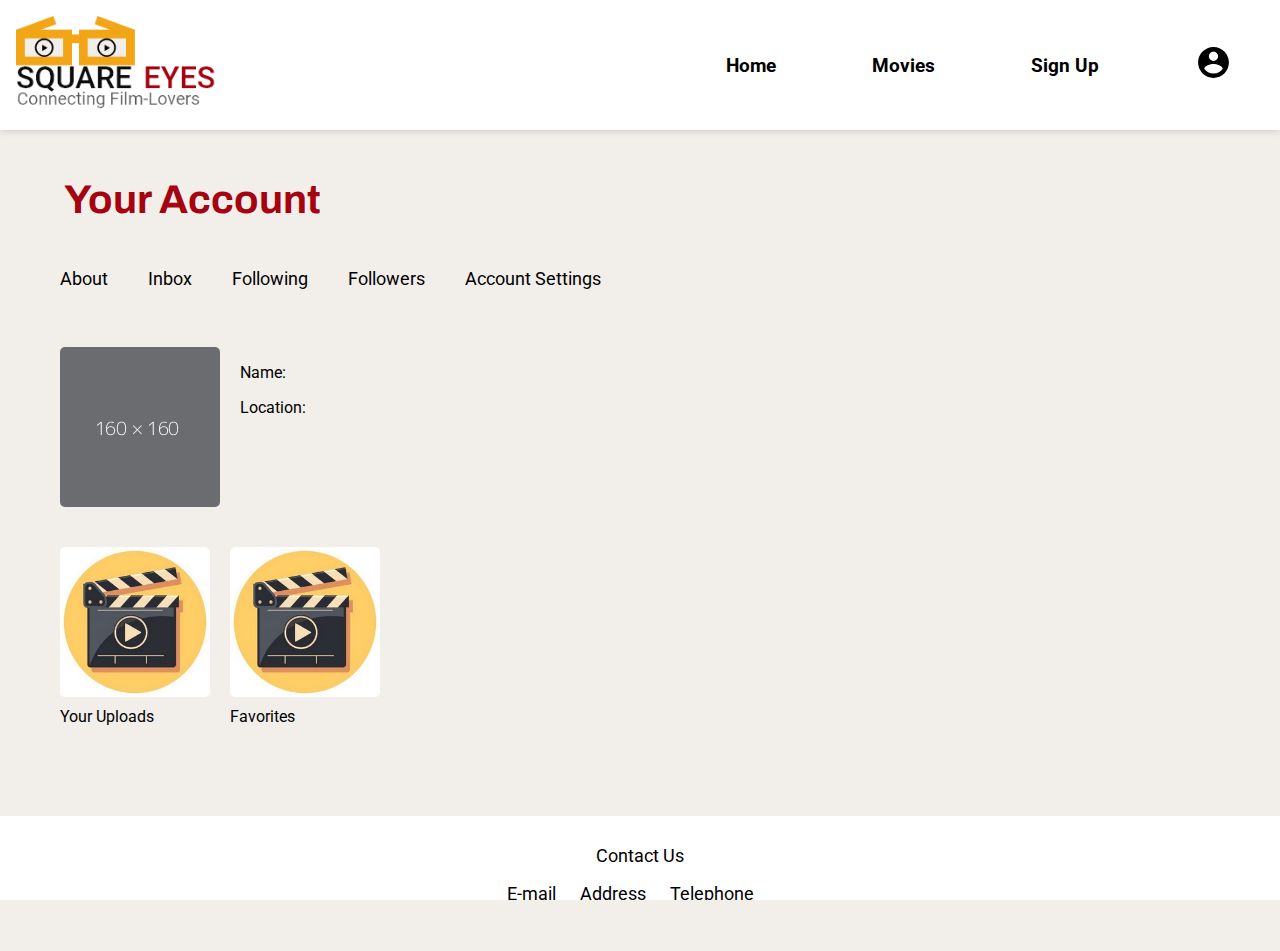
==== commit 9ab95977: "Added active class to current page" ====
--- a/account.html
+++ b/account.html
@@ -33,10 +33,10 @@
     <button class="nav-toggle" aria-controls="links" aria-expanded="false"></button>
     <nav>
       <ul id="links" data-visible="false" class="links">
-        <li><a href="index.html" class="active">Home</a></li>
+        <li><a href="index.html">Home</a></li>
         <li><a href="movies.html">Movies</a></li>
         <li><a href="sign-up.html">Sign Up</a></li>
-        <li><a href="account.html"><img class="profile-pic" src="images/account_circle_black_24dp.svg" alt="Profile picture"></a></li>
+        <li><a href="account.html" class="active"><img class="profile-pic" src="images/account_circle_black_24dp.svg" alt="Profile picture"></a></li>
       </ul>
     </nav>
   </header>
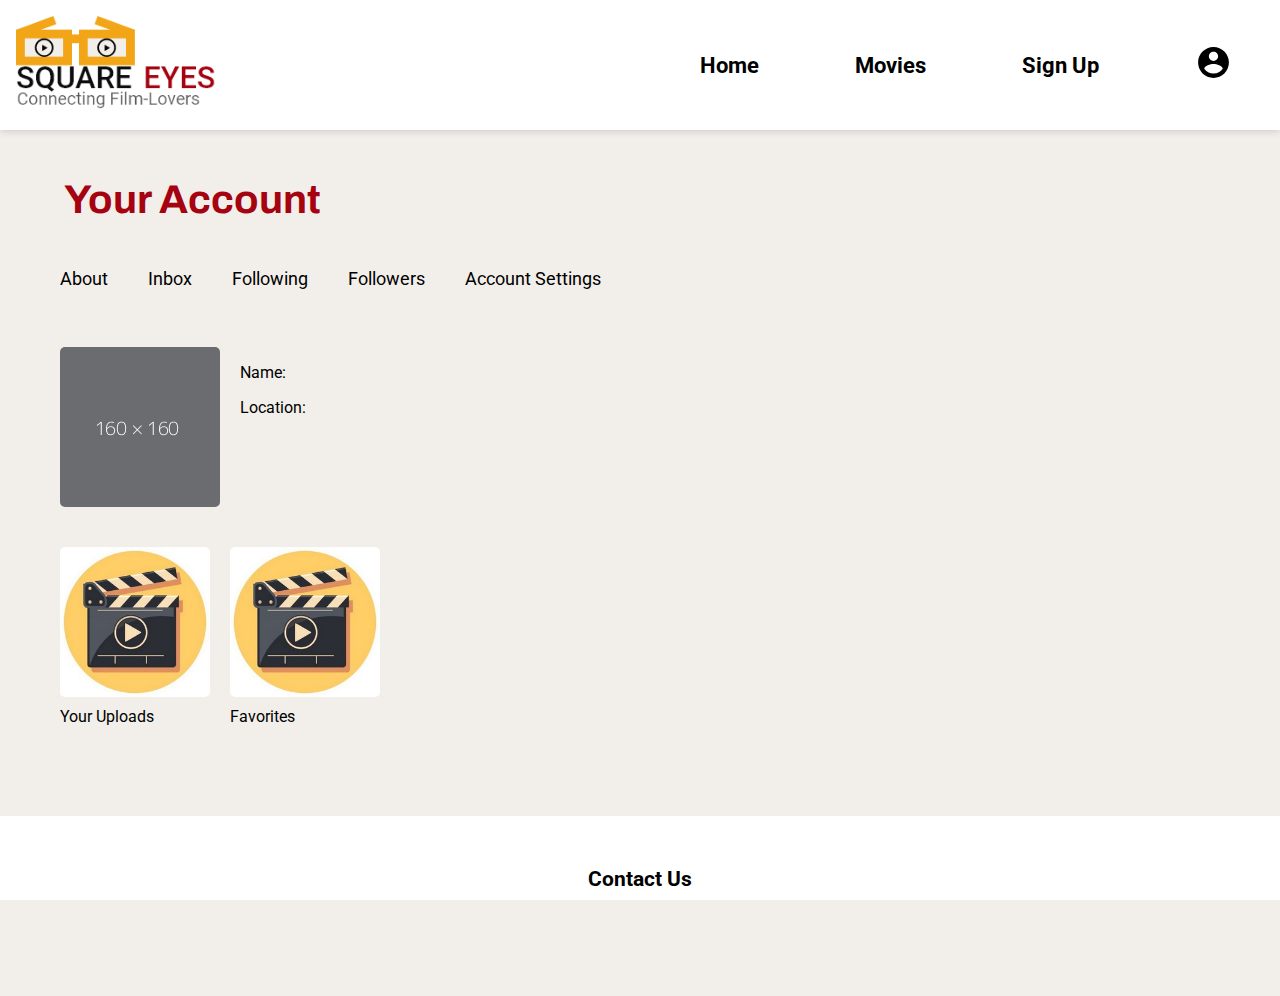
==== commit 789fa473: "Made movies page responsive" ====
--- a/account.html
+++ b/account.html
@@ -70,7 +70,7 @@
     </section>
   </main>
   <footer>
-    <a href="#">Contact Us</a>
+    <h3>Contact Us</h3>
     <div class="contact">
       <p>E-mail</p>
       <p>Address</p>
--- a/styles/styles.css
+++ b/styles/styles.css
@@ -50,8 +50,8 @@
 }
 
 .main-nav a {
-  font-weight: bold;
-  font-size: 1.2rem;
+  font-weight: 700;
+  font-size: 1.4rem;
 }
 
 .links {
@@ -78,6 +78,10 @@
 a {
   color: black;
   text-decoration: none;
+}
+
+a:hover {
+  color: #1d5982;
 }
 
 footer {
@@ -95,40 +99,14 @@
   padding-right: 20px;
 }
 
-a:hover {
-  color: #1d5982;
-}
-
 .active {
-  color: #1d5982;
+  text-decoration: underline;
+  text-underline-offset: 1rem;
 }
 
 img {
   border-radius: 5px;
   margin-top: 0px;
-}
-
-.featured-movies,
-.recommended-movies,
-.new-movies,
-.top-rated-movies,
-.coming-soon-movies {
-  display: grid;
-  grid-template-columns: repeat(4, 1fr);
-  gap: 2rem;
-  margin: 0 auto 4rem;
-}
-
-.moviecard {
-  width: 70%;
-}
-
-.moviecard a {
-  font-size: 1.3rem;
-}
-
-.moviecard img {
-  width: 100%;
 }
 
 /* Home Page */
@@ -171,12 +149,66 @@
 }
 
 .featured-container,
-.recommended-container,
-.new-container,
-.top-rated-container,
-.coming-soon-container {
+.recommended-container {
   width: 90%;
   margin: 0 auto 5rem;
+}
+
+.featured-movies,
+.recommended-movies {
+  display: grid;
+  grid-template-columns: repeat(4, 1fr);
+  gap: 2rem;
+  margin: 0 auto 4rem;
+}
+
+.moviecard {
+  width: 70%;
+}
+
+.moviecard a {
+  font-size: 1.3rem;
+}
+
+.moviecard img {
+  width: 100%;
+}
+
+/* Movies Page */
+
+.search {
+  display: flex;
+  align-items: center;
+  gap: 1rem;
+  margin: 0 auto 3rem;
+  width: 30rem;
+}
+
+.search-button,
+.back-button {
+  padding: 1em;
+  border: none;
+  border-radius: 3px;
+  cursor: pointer;
+  background-color: #f2a516;
+}
+
+.search-button:hover,
+.back-button:hover {
+  color: white;
+}
+
+.back-button {
+  display: none;
+}
+
+.movies-container {
+  display: grid;
+  grid-template-columns: repeat(5, 1fr);
+  grid-template-rows: repeat(3, 1fr);
+  gap: 1rem;
+  width: 90%;
+  margin: auto;
 }
 
 /* Movie-Title Page */
@@ -422,6 +454,7 @@
 }
 
 /* Media Queries */
+
 @media (max-width: 820px) {
   header {
     position: fixed;
@@ -435,6 +468,10 @@
 
   .logo {
     width: 140px;
+  }
+
+  .active {
+    text-underline-offset: 0.5rem;
   }
 
   .links {
@@ -460,6 +497,7 @@
     background: url(/images/menu_black_24dp.svg);
     background-repeat: no-repeat;
     background-size: cover;
+    cursor: pointer;
     border: none;
     width: 2rem;
     height: 2rem;
@@ -469,14 +507,7 @@
 
   .nav-toggle[aria-expanded="true"] {
     background: url(/images/close_black_24dp.svg);
-    background-repeat: no-repeat;
     background-size: cover;
-    width: 2rem;
-    height: 2rem;
-  }
-
-  .moviecard {
-    width: 70%;
   }
 
   h1,
@@ -488,16 +519,22 @@
     height: 250px;
   }
 
+  /* Movies Page */
+
+  .search {
+    width: 80%;
+    margin: 0 auto 2rem;
+  }
+
   .featured-movies,
   .recommended-movies,
-  .new-movies,
-  .top-rated-movies,
-  .coming-soon-movies {
+  .movies-container {
     grid-template-columns: repeat(2, 1fr);
     justify-items: center;
   }
 
   /* Movie Title Page */
+
   .movie-page,
   .title-info {
     display: flex;
@@ -518,6 +555,7 @@
   }
 
   /* Account Page */
+
   .account-links ul {
     display: flex;
     flex-direction: column;
@@ -551,26 +589,24 @@
     text-align: center;
   }
 
+  .welcome-container {
+    height: 150px;
+  }
+
   .featured-movies,
   .recommended-movies,
-  .new-movies,
-  .top-rated-movies,
-  .coming-soon-movies {
+  .movies-container {
     grid-template-columns: 1fr;
     width: 70%;
   }
 
   .moviecard {
-    width: 100%;
+    width: 80%;
     margin-bottom: 2rem;
   }
 
   .play-movie {
     width: 80%;
-  }
-
-  .welcome-container {
-    height: 150px;
   }
 
   .rent .cta-yellow {
